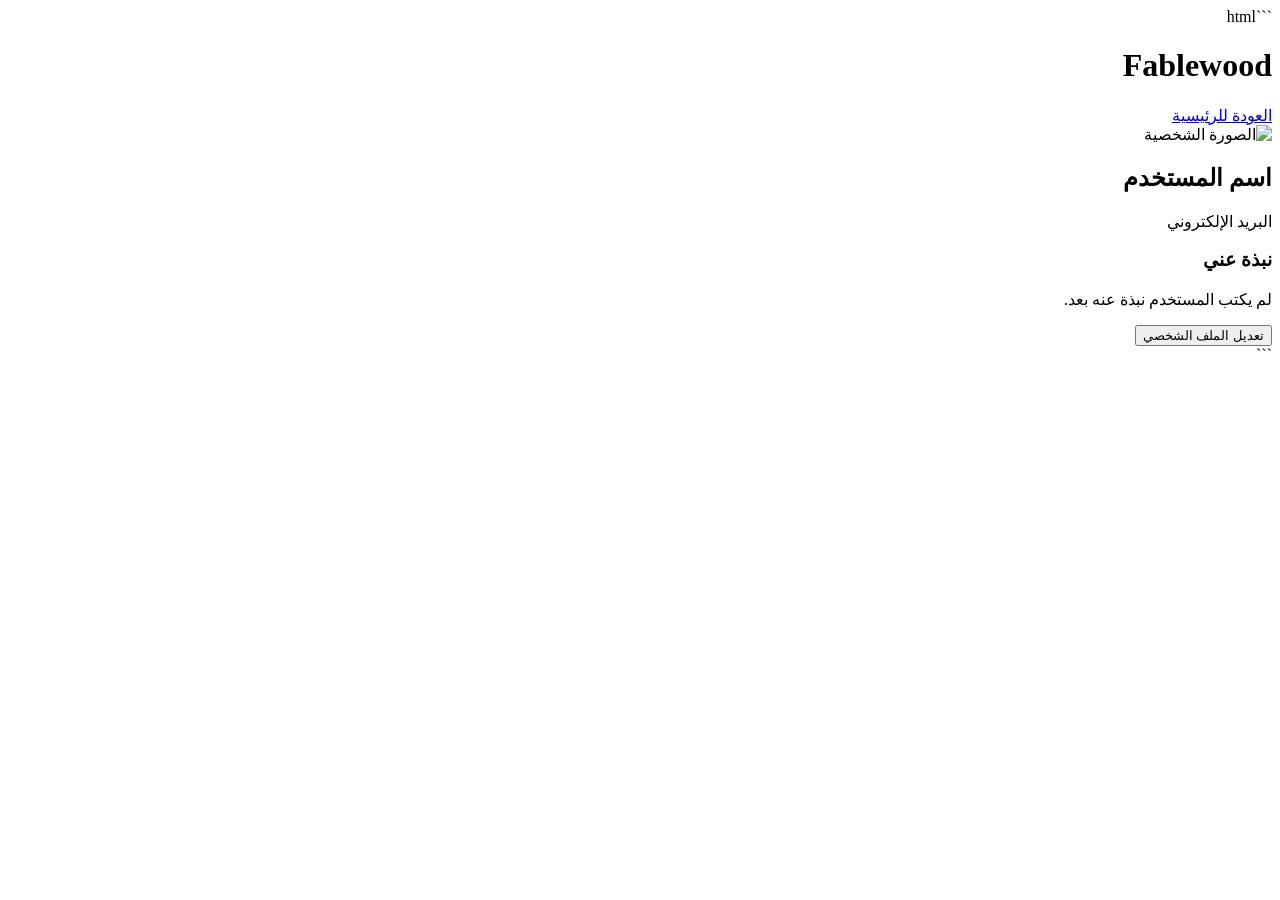
==== profile.html @ d6c06cd2 "Add profile.html for user profile page" ====
```html
<!DOCTYPE html>
<html lang="ar" dir="rtl">

<head>
    <meta charset="UTF-8">
    <meta name="viewport" content="width=device-width, initial-scale=1.0">
    <title>ملفي الشخصي | Fablewood</title>
    <link rel="stylesheet" href="profile.css">
</head>

<body>

    <header>
        <h1>Fablewood</h1>
        <a href="index.html">العودة للرئيسية</a>
    </header>

    <main class="profile-container">

        <div class="profile-card">

            <div class="profile-avatar">
                <img id="profileImage" src="https://via.placeholder.com/120"
                    alt="الصورة الشخصية">
            </div>

            <h2 id="profileName">اسم المستخدم</h2>
            <p id="profileEmail">البريد الإلكتروني</p>

            <div class="profile-info">
                <h3>نبذة عني</h3>
                <p id="profileBio">لم يكتب المستخدم نبذة عنه بعد.</p>
            </div>

            <button id="editProfileBtn">تعديل الملف الشخصي</button>

        </div>

    </main>

    <script type="module" src="profile.js"></script>

</body>
</html>
```
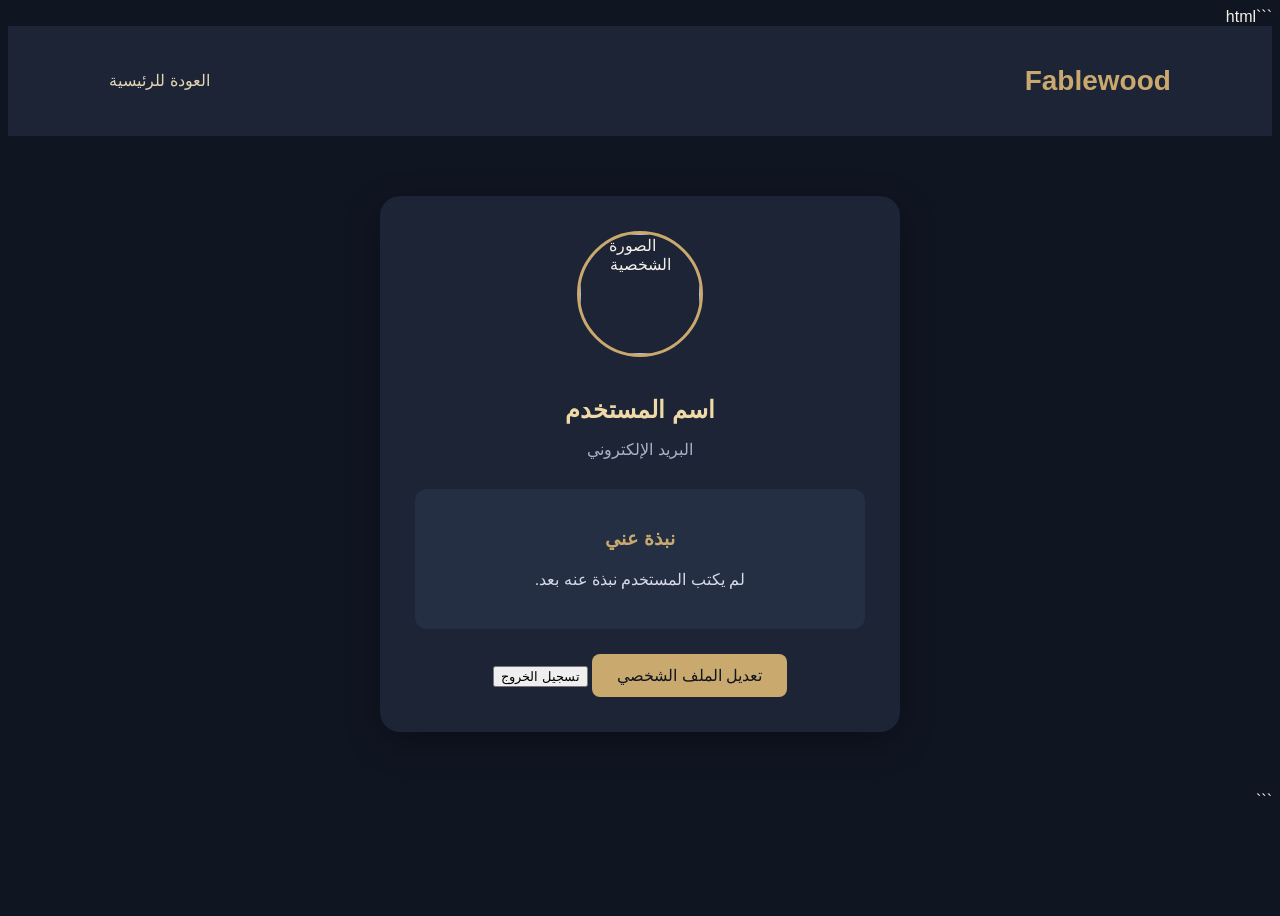
==== commit 07b5f47a: "Update profile.html" ====
--- a/profile.html
+++ b/profile.html
@@ -34,7 +34,7 @@
             </div>
 
             <button id="editProfileBtn">تعديل الملف الشخصي</button>
-
+             <button id="logoutBtn">تسجيل الخروج</button>
         </div>
 
     </main>
--- a/profile.css
+++ b/profile.css
@@ -0,0 +1,111 @@
+```css
+* {
+    margin: 0;
+    padding: 0;
+    box-sizing: border-box;
+}
+
+body {
+    background: #101522;
+    color: #f5f0e8;
+    font-family: Arial, sans-serif;
+    min-height: 100vh;
+}
+
+header {
+    background: #1c2435;
+    padding: 20px 8%;
+    display: flex;
+    justify-content: space-between;
+    align-items: center;
+}
+
+header h1 {
+    color: #c9a96e;
+    font-size: 28px;
+}
+
+header a {
+    color: #e5d5b5;
+    text-decoration: none;
+}
+
+.profile-container {
+    display: flex;
+    justify-content: center;
+    align-items: center;
+    padding: 60px 20px;
+}
+
+.profile-card {
+    background: #1c2435;
+    width: 100%;
+    max-width: 450px;
+    padding: 35px;
+    border-radius: 20px;
+    text-align: center;
+    box-shadow: 0 10px 35px rgba(0, 0, 0, 0.3);
+}
+
+.profile-avatar img {
+    width: 120px;
+    height: 120px;
+    border-radius: 50%;
+    object-fit: cover;
+    border: 3px solid #c9a96e;
+    margin-bottom: 20px;
+}
+
+.profile-card h2 {
+    color: #f0d9a8;
+    margin-bottom: 10px;
+}
+
+#profileEmail {
+    color: #aab2c5;
+    margin-bottom: 30px;
+}
+
+.profile-info {
+    background: #252f43;
+    padding: 20px;
+    border-radius: 12px;
+    margin-bottom: 25px;
+}
+
+.profile-info h3 {
+    color: #c9a96e;
+    margin-bottom: 12px;
+}
+
+.profile-info p {
+    color: #d6dbea;
+    line-height: 1.7;
+}
+
+#editProfileBtn {
+    background: #c9a96e;
+    color: #101522;
+    border: none;
+    padding: 12px 25px;
+    border-radius: 8px;
+    cursor: pointer;
+    font-size: 16px;
+    transition: 0.3s;
+}
+
+#editProfileBtn:hover {
+    background: #e5c58a;
+    transform: translateY(-2px);
+}
+
+@media (max-width: 500px) {
+    .profile-card {
+        padding: 25px 18px;
+    }
+
+    header {
+        padding: 18px;
+    }
+}
+```
